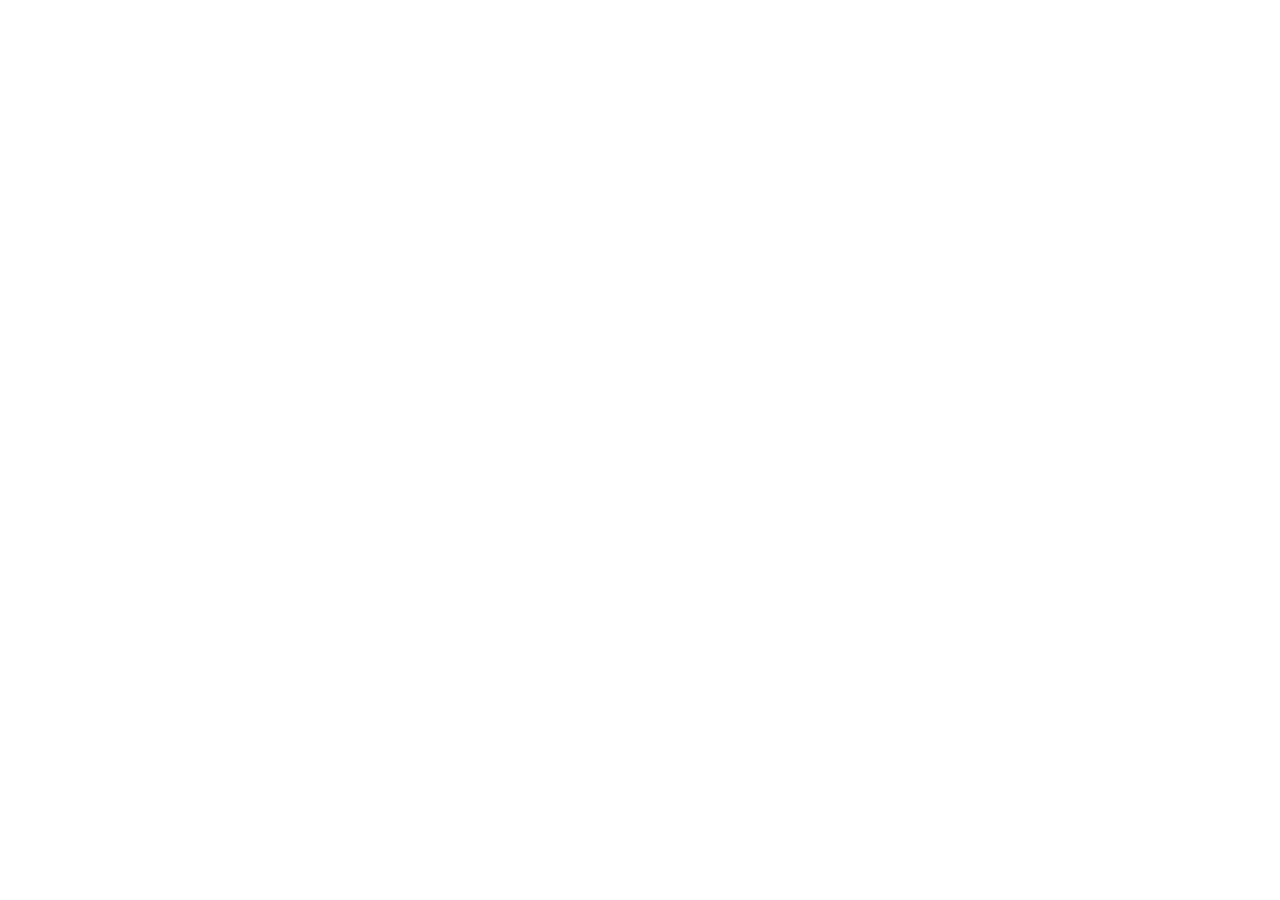
==== color-boxes/index.html @ bfd3d5a2 "feat: add initial HTML and CSS files for Color Boxes project" ====
<!DOCTYPE html>
<html lang="en">
<head>
    <meta charset="UTF-8">
    <meta name="viewport" content="width=device-width, initial-scale=1.0">
    <title>Color Boxes</title>
    <link rel="stylesheet" href="style.css">
</head>
<body>
    
</body>
</html>
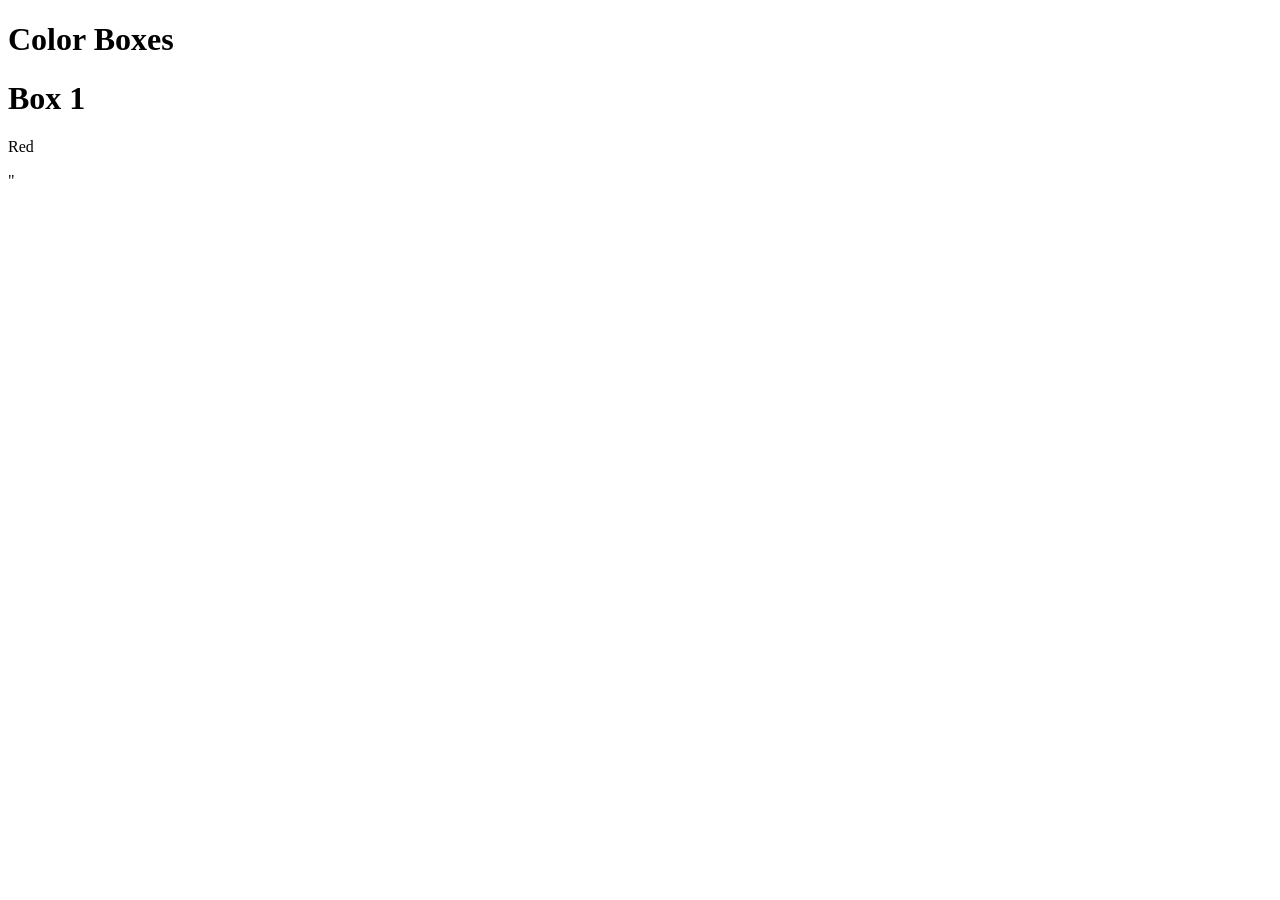
==== commit 07880074: "fix: correct HTML structure in index.html for Color Boxes project" ====
--- a/color-boxes/index.html
+++ b/color-boxes/index.html
@@ -7,6 +7,16 @@
     <link rel="stylesheet" href="style.css">
 </head>
 <body>
-    
+    <header>
+        <h1>Color Boxes</h1>
+    </header>
+    <main>
+        <div class="flex-container">
+            <div class="box one">
+                <h1>Box 1</h1>
+                <p>Red</p>
+            </div>
+        </div>"
+    </main>
 </body>
 </html>
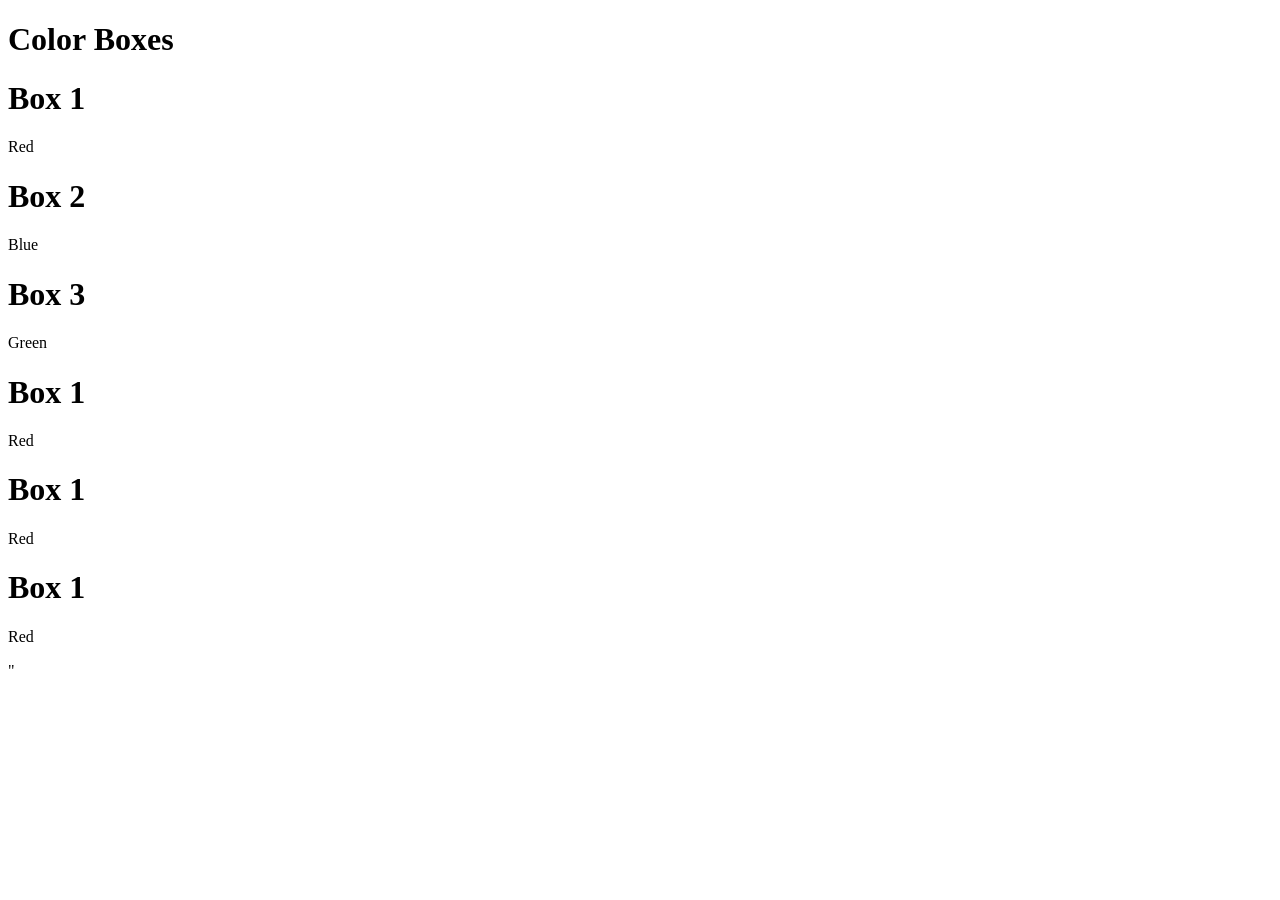
==== commit 2137c274: "fix: remove duplicate box entries in index.html for Color Boxes project" ====
--- a/color-boxes/index.html
+++ b/color-boxes/index.html
@@ -16,6 +16,32 @@
                 <h1>Box 1</h1>
                 <p>Red</p>
             </div>
+
+            <div class="box two">
+                <h1>Box 2</h1>
+                <p>Blue</p>
+            </div>
+
+            <div class="box three">
+                <h1>Box 3</h1>
+                <p>Green</p>
+            </div>
+
+            <div class="box one">
+                <h1>Box 1</h1>
+                <p>Red</p>
+            </div>
+
+            <div class="box one">
+                <h1>Box 1</h1>
+                <p>Red</p>
+            </div>
+
+            <div class="box one">
+                <h1>Box 1</h1>
+                <p>Red</p>
+            </div>
+
         </div>"
     </main>
 </body>
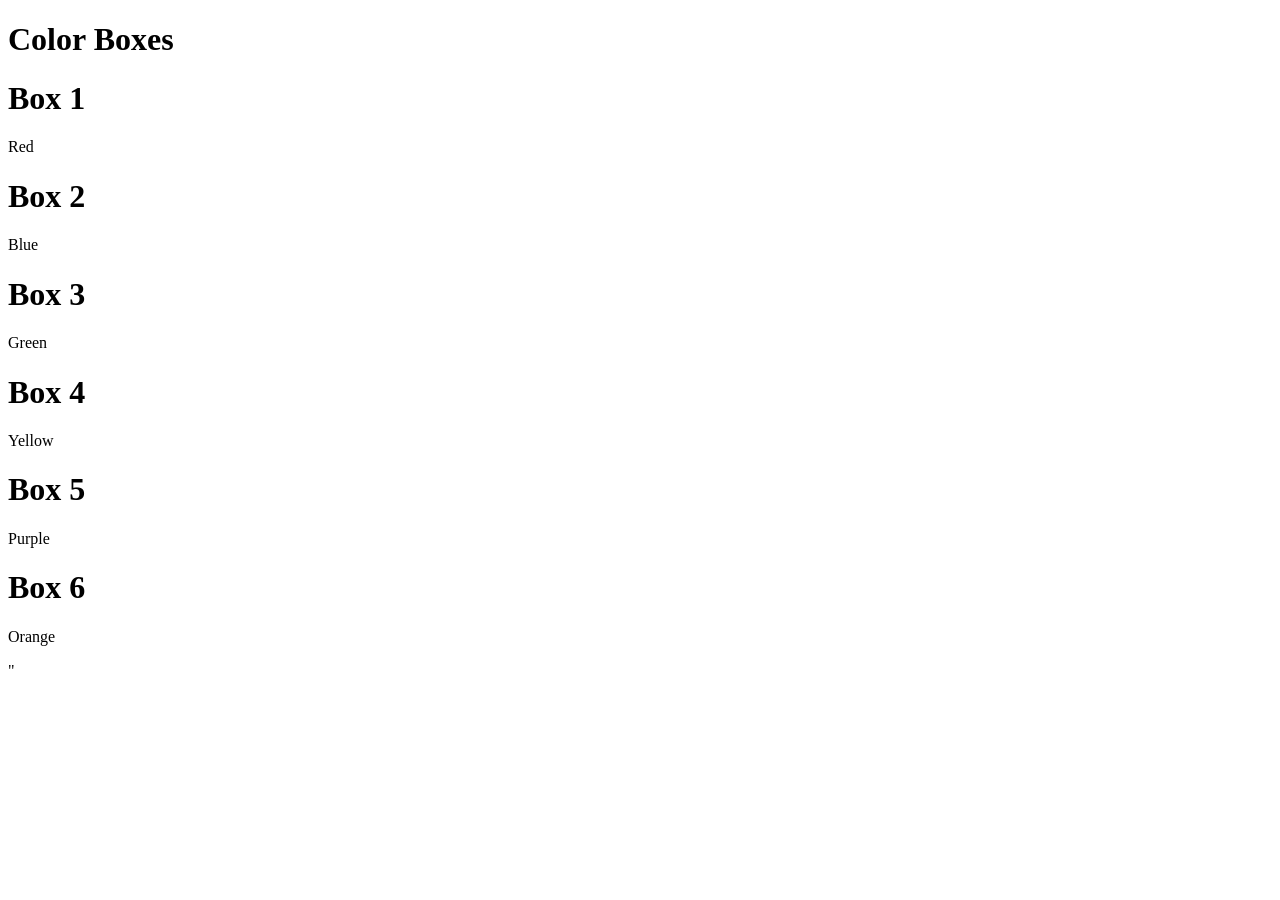
==== commit cfb513fd: "fix: correct box order in index.html for Color Boxes project" ====
--- a/color-boxes/index.html
+++ b/color-boxes/index.html
@@ -27,19 +27,19 @@
                 <p>Green</p>
             </div>
 
-            <div class="box one">
-                <h1>Box 1</h1>
-                <p>Red</p>
+            <div class="box four">
+                <h1>Box 4</h1>
+                <p>Yellow</p>
             </div>
 
-            <div class="box one">
-                <h1>Box 1</h1>
-                <p>Red</p>
+            <div class="box five">
+                <h1>Box 5</h1>
+                <p>Purple</p>
             </div>
 
-            <div class="box one">
-                <h1>Box 1</h1>
-                <p>Red</p>
+            <div class="box six">
+                <h1>Box 6</h1>
+                <p>Orange</p>
             </div>
 
         </div>"
